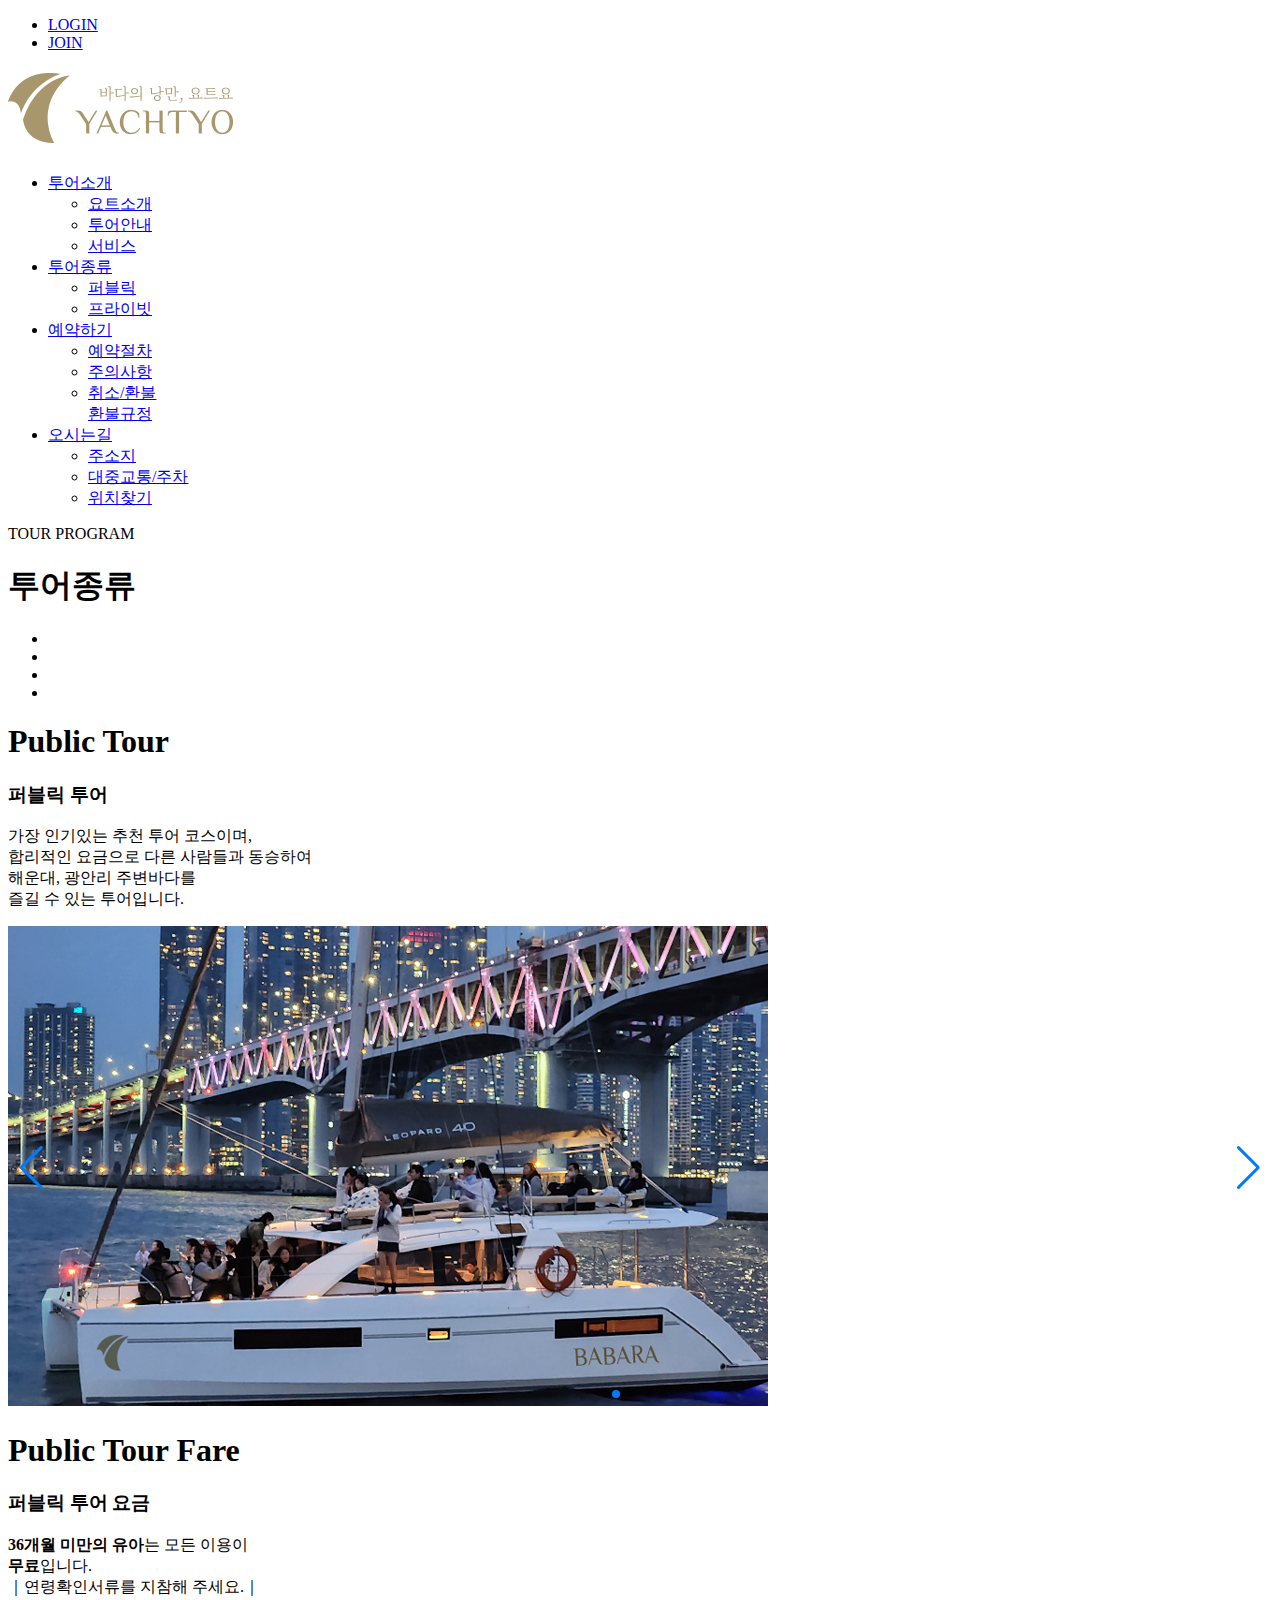
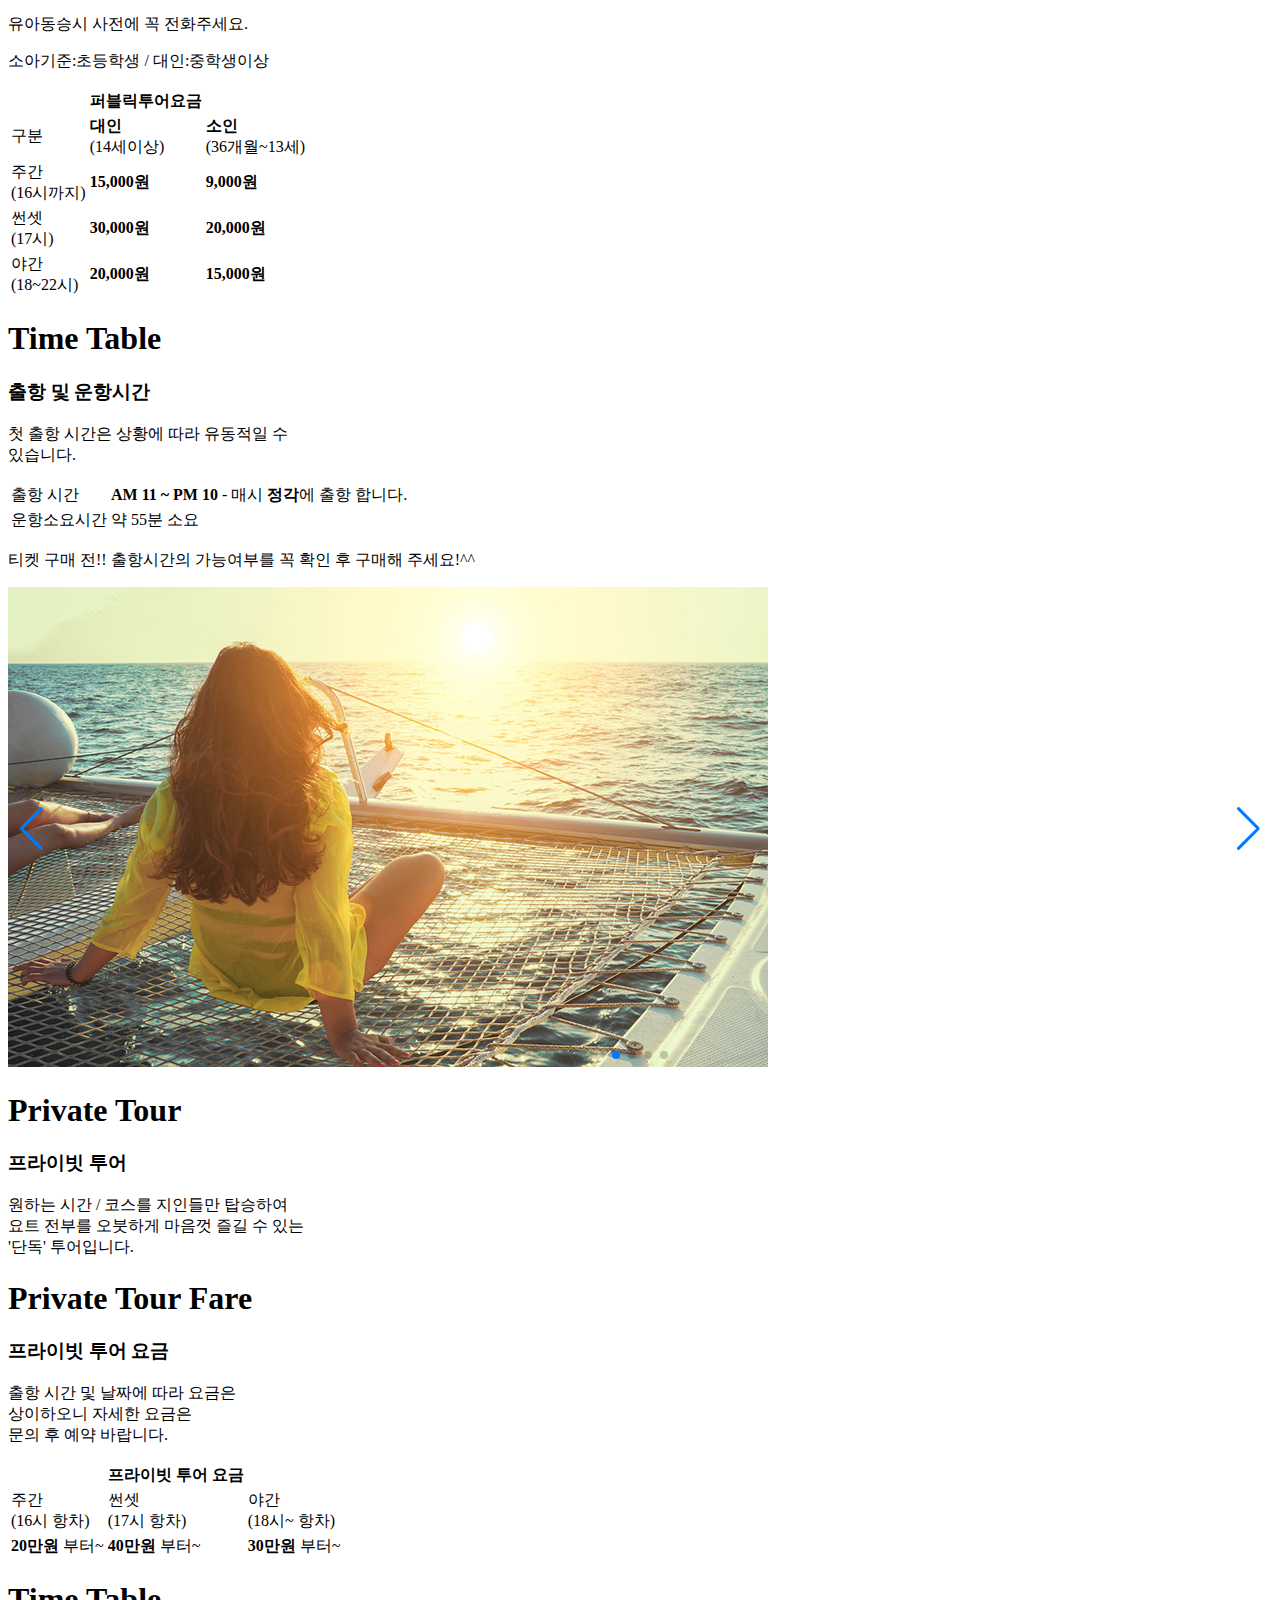
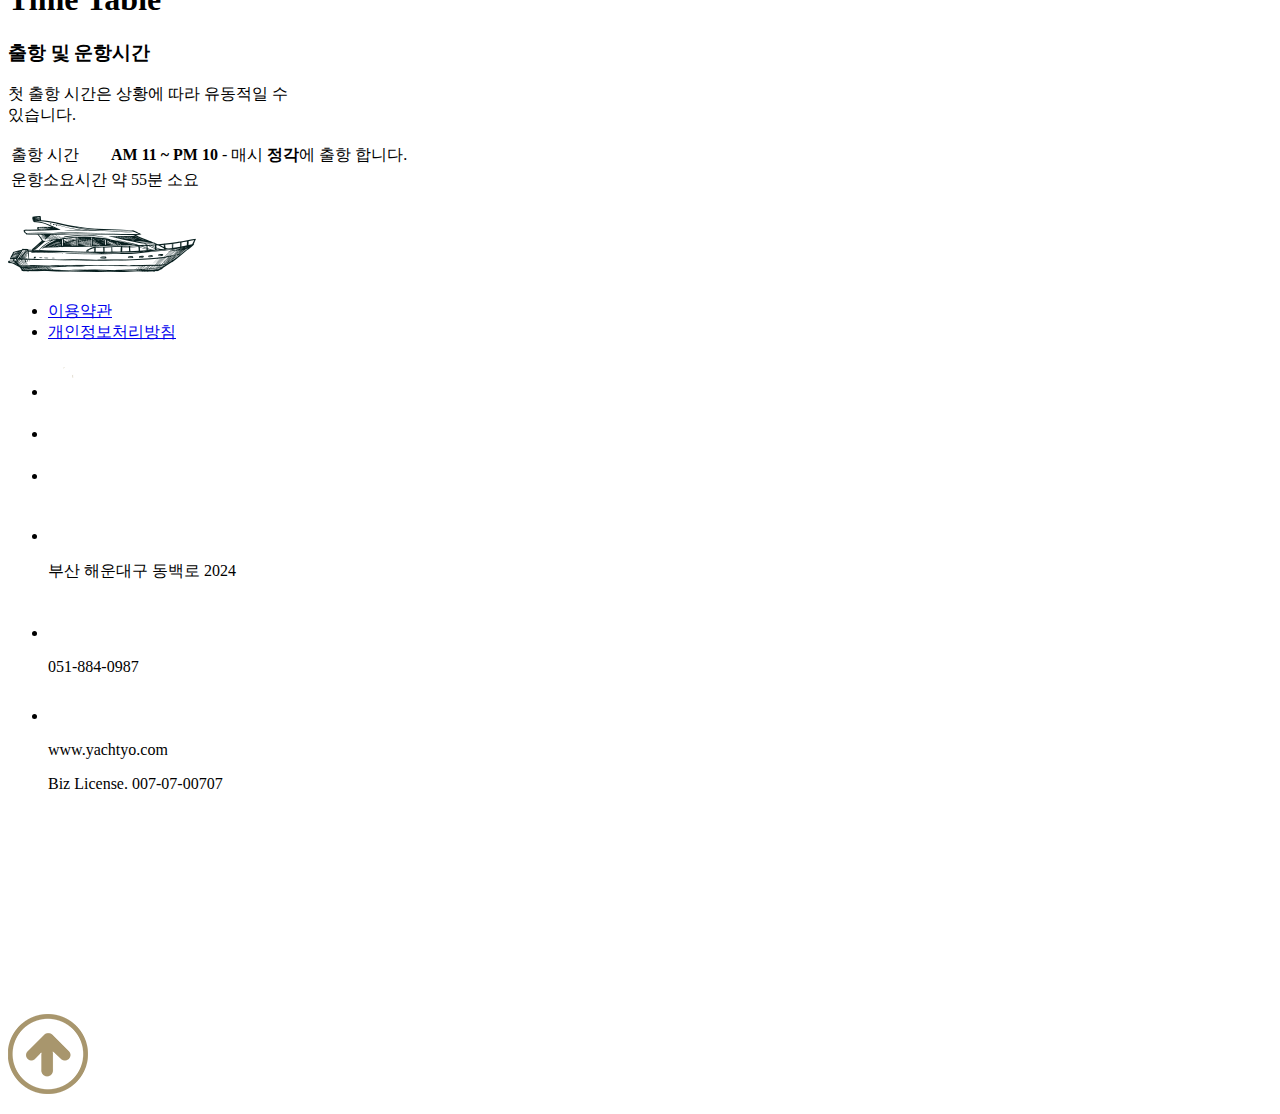
==== sub2.html @ 4f22dc46 "Add files via upload" ====
<!DOCTYPE html>
<html lang="ko">

<head>
    <meta charset="UTF-8">
    <meta name="viewport" content="width=1450">
    <title>요트요</title>
    <link rel="shortcut icon" href="./images_sub2/favicon.png" type="image/x-icon">

    <!-- Link Swiper's CSS -->
    <link rel="stylesheet" href="https://cdn.jsdelivr.net/npm/swiper@11/swiper-bundle.min.css" />

    <!--구글폰트:노토산스, 노토세리프, 엘메씨리-->
    <link rel="preconnect" href="https://fonts.googleapis.com">
    <link rel="preconnect" href="https://fonts.gstatic.com" crossorigin>
    <link
        href="https://fonts.googleapis.com/css2?family=El+Messiri:wght@400;500;600;700&family=Noto+Sans+KR:wght@100;200;300;400;500;600;700;800;900&family=Noto+Serif+KR:wght@200;300;400;500;600;700;900&display=swap"
        rel="stylesheet">

    <!--css-->
    <link rel="stylesheet" href="./css/style_sub2.css">
</head>


<body>
    <!--header-->
    <div id="header">
        <ul class="login">
            <li><a href="#">LOGIN</a></li>
            <li><a href="#">JOIN</a></li>
        </ul>

        <div class="header_inner"><!--header_inner-->
            <h1 class="logo">
                <a href="./index_main.html#logo"><img src="./images_sub2/logo1.png" alt="로고_골드"></a>
            </h1>

            <ul id="gnb">
                <li><a href="./sub1.html">투어소개</a>
                    <ul class="sub">
                        <li><a href="./sub1.html#intro">요트소개</a></li>
                        <li><a href="./sub1.html#course_title">투어안내</a></li>
                        <li><a href="./sub1.html#container2">서비스</a></li>
                    </ul>
                </li>

                <li><a href="./sub2.html">투어종류</a>
                    <ul class="sub">
                        <li><a href="./sub2.html#public_tour">퍼블릭</a></li>
                        <li><a href="./sub2.html#private_tour">프라이빗</a></li>
                    </ul>
                </li>

                <li><a href="./sub3.html">예약하기</a>
                    <ul class="sub">
                        <li><a href="./sub3.html#notice1">예약절차</a></li>
                        <li><a href="./sub3.html#Precautions_bg">주의사항</a></li>
                        <li><a href="./sub3.html#refund">취소/환불<br>환불규정</a></li>
                    </ul>
                </li>

                <li><a href="./sub4.html">오시는길</a>
                    <ul class="sub">
                        <li><a href="./sub4.html#container">주소지</a></li>
                        <li><a href="./sub4.html#inner">대중교통/주차</a></li>
                        <li><a href="./sub4.html#map">위치찾기</a></li>
                    </ul>
                </li>
            </ul><!--gnb-->

            <div class="sub_bg"></div><!--sub의 반투명 배경용-->

        </div><!--header_inner-->
    </div><!--header-->


    <div id="main_banner"><!--메인배너-->
        <p class="tour_info">TOUR PROGRAM</p>
        <h1 class="tour_title">투어종류</h1>

        <!--슬라이드 이미지가 같은 곳에 겹쳐서 표현되기 때문에, 
        ul 의 li 등 '형제'로 구성하여 html을 만든다.-->
        <div id="slide">
            <!--이미지 크기와 같이 설정하여, overflow:hidden을 부여할 예정. 
            '이미지가 바깥영역으로 갔을 때 보이지 않게' 설정하는 역할-->
            <ul>
                <li class="img1"></li>
                <li class="img2"></li>
                <li class="img3"></li>
                <li class="img4"></li>
            </ul>
        </div><!--slide-->
    </div><!--메인배너-->


    <!--public_tour -퍼블릭투어-->
    <div id="public_tour">
        <div class="text1">
            <h1 id="title1">Public Tour</h1>
            <h3 class="sub_title1">퍼블릭 투어</h3>
            <p class="expl1">가장 인기있는 추천 투어 코스이며,<br>
                합리적인 요금으로 다른 사람들과 동승하여<br>
                해운대, 광안리 주변바다를<br> 즐길 수 있는 투어입니다.</p>
        </div>

        <div class="content1">
            <!-- Swiper -->
            <div class="swiper public">
                <div class="swiper-wrapper">
                    <div class="swiper-slide"><img src="./images_sub2/public1.jpg" alt="요트이미지1"></div>
                    <div class="swiper-slide"><img src="./images_sub2/public2.jpg" alt="요트이미지2"></div>
                    <div class="swiper-slide"><img src="./images_sub2/public3.jpg" alt="요트이미지3"></div>
                    <div class="swiper-slide"><img src="./images_sub2/public4.jpg" alt="요트이미지4"></div>
                </div>

                <div class="swiper-button-next public_next"></div>
                <div class="swiper-button-prev public_prev"></div>
                <div class="swiper-pagination public_pag"></div>
            </div>
        </div>
    </div><!--public_tour-->


    <!--1.public_tour_fare-퍼블릭투어요금-
        div만 설정한 방식이고_img로 들어갈 div-->
    <!--2.public_tour_fare-퍼블릭투어요금-->
    <div id="publicfare_bg"><!--아래있는 div인 "publicfare"의 before라는 의미-->

        <div id="publicfare">
            <div class="text2">
                <h1 id="title2">Public Tour Fare</h1>
                <h3 class="sub_title2">퍼블릭 투어 요금</h3>
                <!--'특수기호'인 '※' 의 아래줄부터 '들여쓰기' 하려면,
                    행마다 태그를(예:p태그) 각각 나눠서 
                    'position'으로 배치시켜준다.-->
                <p class="expl2">
                    <b>36개월 미만의 유아</b>는 모든 이용이<br>
                    <b>무료</b>입니다.<br>
                    ｜연령확인서류를 지참해 주세요.｜
                </p>
                <p class="expl2">유아동승시 사전에 꼭 전화주세요.</p>
                <p class="expl2">소아기준:초등학생 / 대인:중학생이상</p>

            </div>

            <table id="chart1">
                <tr class="bold_line">
                    <td></td>
                    <th class="chart_title"><b>퍼블릭투어요금</b></th>
                    <td></td>
                </tr>
                <tr class="thin_line">
                    <td class="thin">구분</td>
                    <td class="bold"><b>대인</b><br><span>(14세이상)</span></td>
                    <td class="bold"><b>소인</b><br><span>(36개월~13세)</span></td>
                </tr>
                <tr class="thin_line">
                    <td class="thin">주간<br><span>(16시까지)</span></td>
                    <td class="bold"><b>15,000원</b></td>
                    <td class="bold"><b>9,000원</b></td>
                </tr>
                <tr class="thin_line">
                    <td class="thin">썬셋<br><span>(17시)</span></td>
                    <td class="bold"><b>30,000원</b></td>
                    <td class="bold"><b>20,000원</b></td>
                </tr>
                <tr class="bold_line">
                    <td class="thin">야간<br><span>(18~22시)</span></td>
                    <td class="bold"><b>20,000원</b></td>
                    <td class="bold"><b>15,000원</b></td>
                </tr>
            </table><!--chart1-->
        </div><!--publicfare-->
    </div><!--2.public_tour_fare-퍼블릭투어요금-->


    <!--1.public_time_table-퍼블릭 운항시간
    -div만 설정한 방식이고_img는 css에 넣고 위치, scroll 또는 fixed할 수 있다.-->
    <!--2.public_time_table-퍼블릭 운항시간-->
    <div id="public_timetb">
        <div class="text3">
            <h1 id="title3">Time Table</h1>
            <h3 class="sub_title3">출항 및 운항시간</h3>
            <p class="expl3">첫 출항 시간은 상황에 따라 유동적일 수 <br>있습니다.</p>
        </div>

        <table id="chart2">
            <tr class="thin_line2">
                <td class="thin2">출항 시간</td>
                <td class="thin2"><b>AM 11 ~ PM 10</b> - 매시 <b>정각</b>에 출항 합니다.</td>
            </tr>
            <tr>
                <td class="thin2">운항소요시간</td>
                <td class="thin2">약 55분 소요</td>
            </tr>
        </table>
    </div>


    <!--흘러가는 글씨_textloop-->
    <div class="text_loop">
        <p><span>티켓 구매 전!! 출항시간의 가능여부</span>를 꼭 <span>확인 후 구매</span>해 주세요!^^</p>
    </div>


    <!--private tour-프라이빗투어-->
    <div id="private_tour">
        <div class="content2">
            <!-- Swiper -->
            <div class="swiper private">
                <div class="swiper-wrapper">
                    <div class="swiper-slide"><img src="./images_sub2/private1.jpg" alt="프라이빗1"></div>
                    <div class="swiper-slide"><img src="./images_sub2/private2.jpg" alt="프라이빗2"></div>
                    <div class="swiper-slide"><img src="./images_sub2/private3.jpg" alt="프라이빗3"></div>
                    <div class="swiper-slide"><img src="./images_sub2/private4.jpg" alt="프라이빗4"></div>

                </div>

                <div class="swiper-button-next private_next"></div>
                <div class="swiper-button-prev private_prev"></div>
                <div class="swiper-pagination private_pag"></div>
            </div>

            <div class="text4">
                <h1 id="title4">Private Tour</h1>
                <h3 class="sub_title4">프라이빗 투어</h3>
                <p class="expl4">원하는 시간 / 코스를 지인들만 탑승하여<br>
                    요트 전부를 오붓하게 마음껏 즐길 수 있는<br> '단독' 투어입니다.</p>
            </div>
        </div>


        <!--1.private_tour_fare-퍼블릭투어요금-
        div만 설정한 방식이고_img로 들어갈 div-->
        <!--2.private_tour_fare-퍼블릭투어요금-->
        <div id="privatefare_bg"><!--아래있는 div인 "privatefare"의 before라는 의미-->

            <div id="privatefare">
                <div class="text5">
                    <h1 id="title5">Private Tour Fare</h1>
                    <h3 class="sub_title5">프라이빗 투어 요금</h3>
                    <!--특수기호인 ※의 아래줄부터 '들여쓰기'하려면,
                    행마다 태그를(예:p태그) 각각 나눠서 
                    position으로 배치시켜주고 padding-left로 간격을 조절한다.-->
                    <p class="expl5">
                        출항 시간 및 날짜에 따라 요금은<br>
                        상이하오니 자세한 요금은<br>
                        문의 후 예약 바랍니다.
                    </p>
                </div>

                <table id="chart3">
                    <tr class="bold_line3">
                        <th></th>
                        <th class="chart_title3"></b>프라이빗 투어 요금</b></th>
                        <th></th>
                    </tr>
                    <tr class="thin_line3">
                        <td class="thin3">주간<br><span>(16시 항차)</span></td>
                        <td class="thin3">썬셋<br><span>(17시 항차)</span></td>
                        <td class="thin3">야간<br><span>(18시~ 항차)</span></td>
                    </tr>
                    <tr class="prices">
                        <td class="bold3"><b>20만원</b> 부터~</td>
                        <td class="bold3"><b>40만원</b> 부터~</td>
                        <td class="bold3"><b>30만원</b> 부터~</td>
                    </tr>
                </table>
            </div><!--privatefare-->
        </div><!--2.private_tour_fare-프라이빗투어요금-->


        <!--2.private_time_table-프라이빗 운항시간-->
        <div id="private_timetb">
            <div class="text6">
                <h1 id="title6">Time Table</h1>
                <h3 class="sub_title6">출항 및 운항시간</h3>
                <p class="expl6">첫 출항 시간은 상황에 따라 유동적일 수 <br>있습니다.</p>
            </div>

            <table id="chart6">
                <tr class="thin_line6">
                    <td class="thin6">출항 시간</td>
                    <td class="thin6"><b>AM 11 ~ PM 10</b> - 매시 <b>정각</b>에 출항 합니다.</td>
                </tr>
                <tr>
                    <td class="thin6">운항소요시간</td>
                    <td class="thin6">약 55분 소요</td>
                </tr>
            </table>
        </div><!--2.private_time_table-프라이빗 운항시간-->

    </div><!--private tour-프라이빗투어-->


    <!--Footer-->
    <div id="footer">
        <h1 class="ship_animation"><!--요트 애니메이션-->
            <img src="./images_sub2/ship_animate.png" alt="요트애니메이션">
        </h1>

        <div class="goldbar">
            <div class="footer_inner">
                <ul class="left_top">
                    <li><a href="#">이용약관</a></li>
                    <li><a href="#">개인정보처리방침</a></li>
                </ul>
                <ul class="sns">
                    <li><a href="https://www.messenger.com/" target="_blank"><img src="./images_sub2/icon1_facebook.png"
                                alt="페이스북"></a>
                    </li>
                    <li><a href="https://www.instagram.com/" target="_blank"><img src="./images_sub2/icon2_insta.png"
                                alt="인스타그램"></a>
                    </li>
                    <li><a href="https://www.youtube.com/" target="_blank"><img src="./images_sub2/icon3_youtube.png"
                                alt="유튜브"></a>
                    </li>
                </ul>
            </div>
        </div>


        <div id="box_inner">
            <ul class="left_box">
                <li>
                    <a href="#">
                        <img src="./images_sub2/icon4_locate.png" alt="주소"></a>
                    <p class="about">부산 해운대구 동백로 2024</p>
                </li>

                <li>
                    <a href="#">
                        <img src="./images_sub2/icon5_tel.png" alt="전화"></a>
                    <p class="about">051-884-0987</p>
                </li>

                <li>
                    <a href="#">
                        <img src="./images_sub2/icon6_www.png" alt="웹사이트"></a>
                    <p class="about">www.yachtyo.com</p>
                </li>

                <p class="licence">Biz License. 007-07-00707</p>
            </ul>

            <div class="right_box">
                <h1 class="ceo_tel"><a href="#"><img src="./images_sub2/1588.png" alt="대표전화"></a></h1>
                <h2 class="white_logo"><a href="#"><img src="./images_sub2/logo_white.png" alt="로고백색"></a></h2>
            </div>
        </div><!--box_inner-->
    </div><!--footer-->



    <!--Top btn-->
    <p class="top_btn">
        <a href="#main_banner"><img src="./images_sub2/top_btn.png" alt="탑버튼"></a>
    </p>
    <!--the end-->




    <!--라이브러리_ 메인베너 fade_slide제이쿼리-->
    <script src="./js/jquery-1.12.4.min.js"></script>
    <script src="./js/fade_slide.js"></script>



    <!-- Swiper JS --> <!--Autoplay-->
    <script src="https://cdn.jsdelivr.net/npm/swiper@11/swiper-bundle.min.js"></script>
    <!-- Initialize Swiper -->
    <script>
        var swiper = new Swiper(".public", {
            spaceBetween: 0,
            loop: true,
            centeredSlides: true,
            autoplay: {
                delay: 5000,
                disableOnInteraction: false,
            },
            pagination: {
                el: ".swiper-pagination",
                clickable: true,
            },
            navigation: {
                nextEl: ".swiper-button-next",
                prevEl: ".swiper-button-prev",
            },
        });
    </script>

    <!-- Swiper JS --> <!--Autoplay-->
    <script src="https://cdn.jsdelivr.net/npm/swiper@11/swiper-bundle.min.js"></script>
    <!-- Initialize Swiper -->
    <script>
        var swiper = new Swiper(".private", {
            spaceBetween: 0,
            loop: true,
            centeredSlides: true,
            autoplay: {
                delay: 3000,
                disableOnInteraction: false,
            },
            pagination: {
                el: ".swiper-pagination",
                clickable: true,
            },
            navigation: {
                nextEl: ".swiper-button-next",
                prevEl: ".swiper-button-prev",
            },
        });
    </script>


    <script src="https://code.jquery.com/jquery-3.7.1.min.js"
        integrity="sha256-/JqT3SQfawRcv/BIHPThkBvs0OEvtFFmqPF/lYI/Cxo=" crossorigin="anonymous"></script>
    <script src="./js/script.js"></script>
    <!--서브메뉴 슬라이드 : 
        마우스를 gnb글자(li)에 올리면 아래로 내려가면서 나타나고, 
        빠지면  마우스가 올라감-제이쿼리-->

    <script src="./js/script_topbtn.js"></script>
    <!--top_btn을 원하는 위치에서 나타내기-제이쿼리-->

    <script src="./js/script_easein.js"></script>
    <!--top버튼 이동시 부드럽게 이동하기-->
</body>

</html>
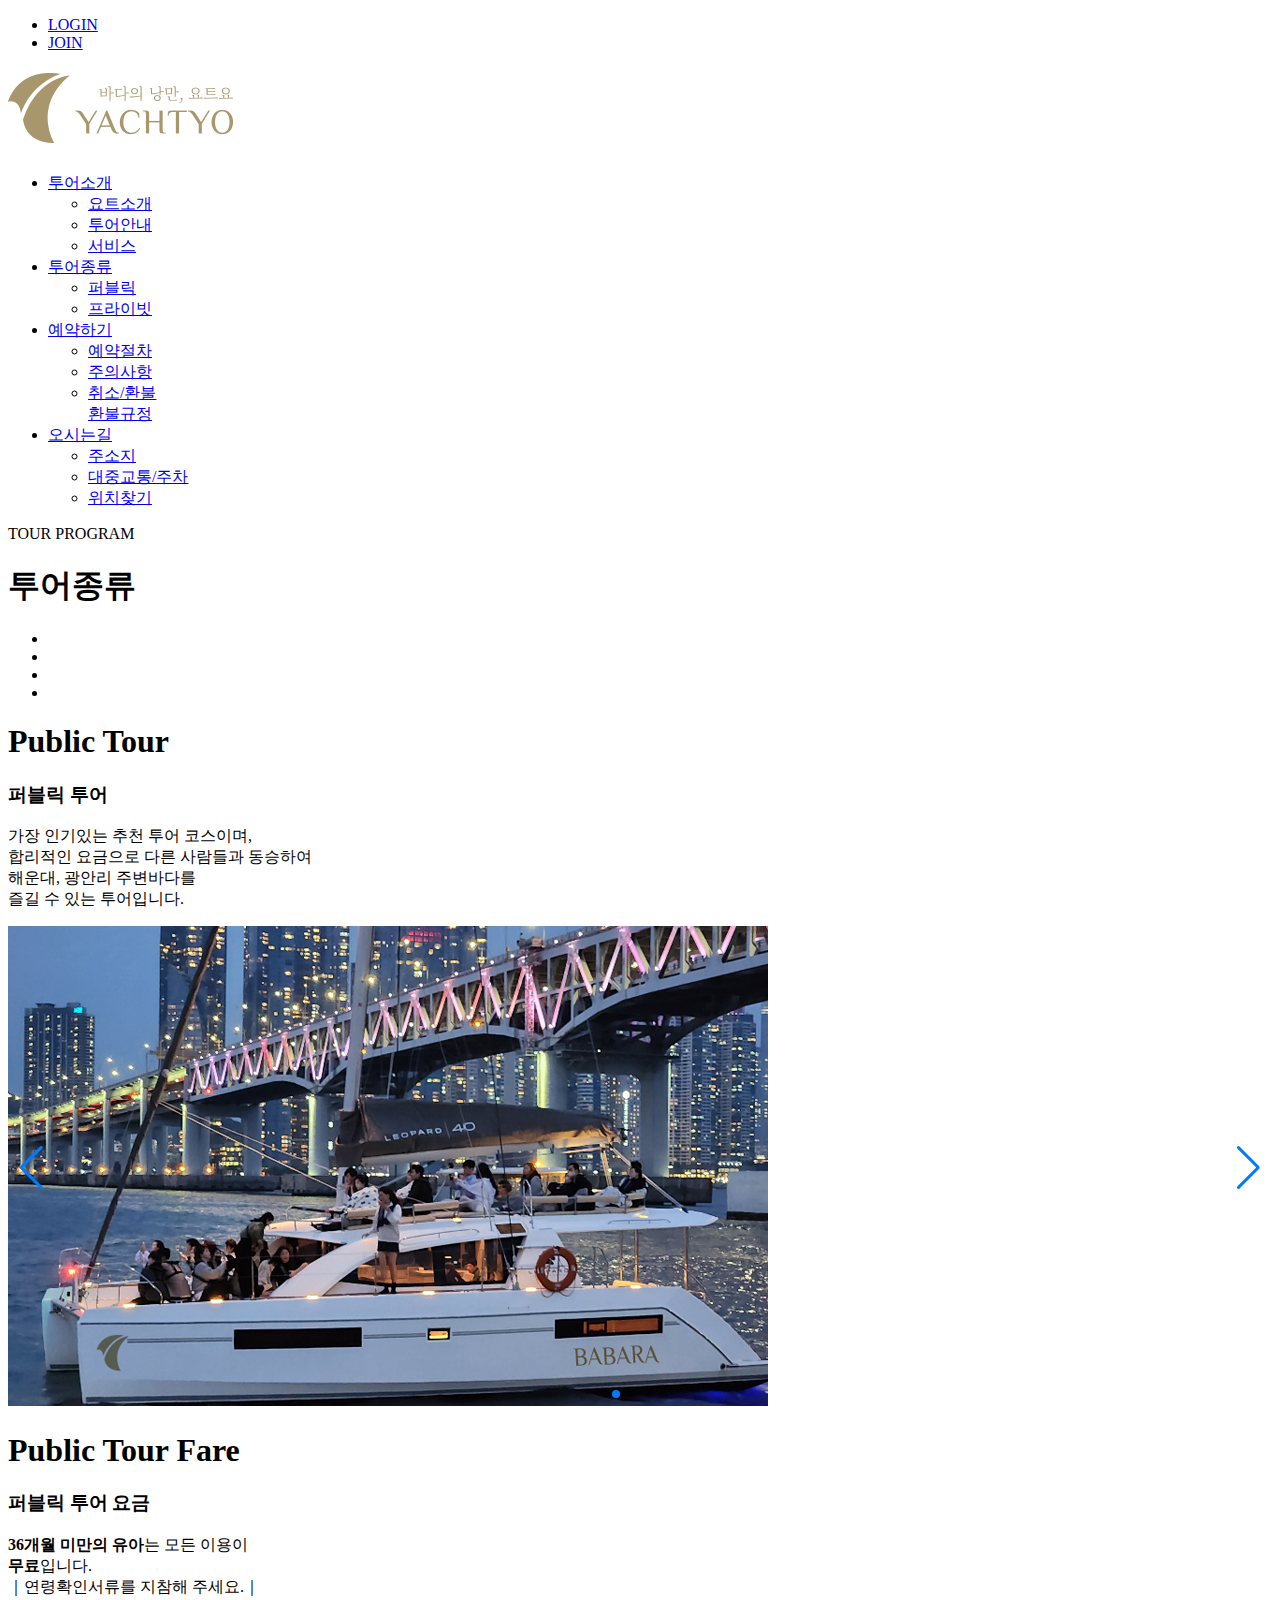
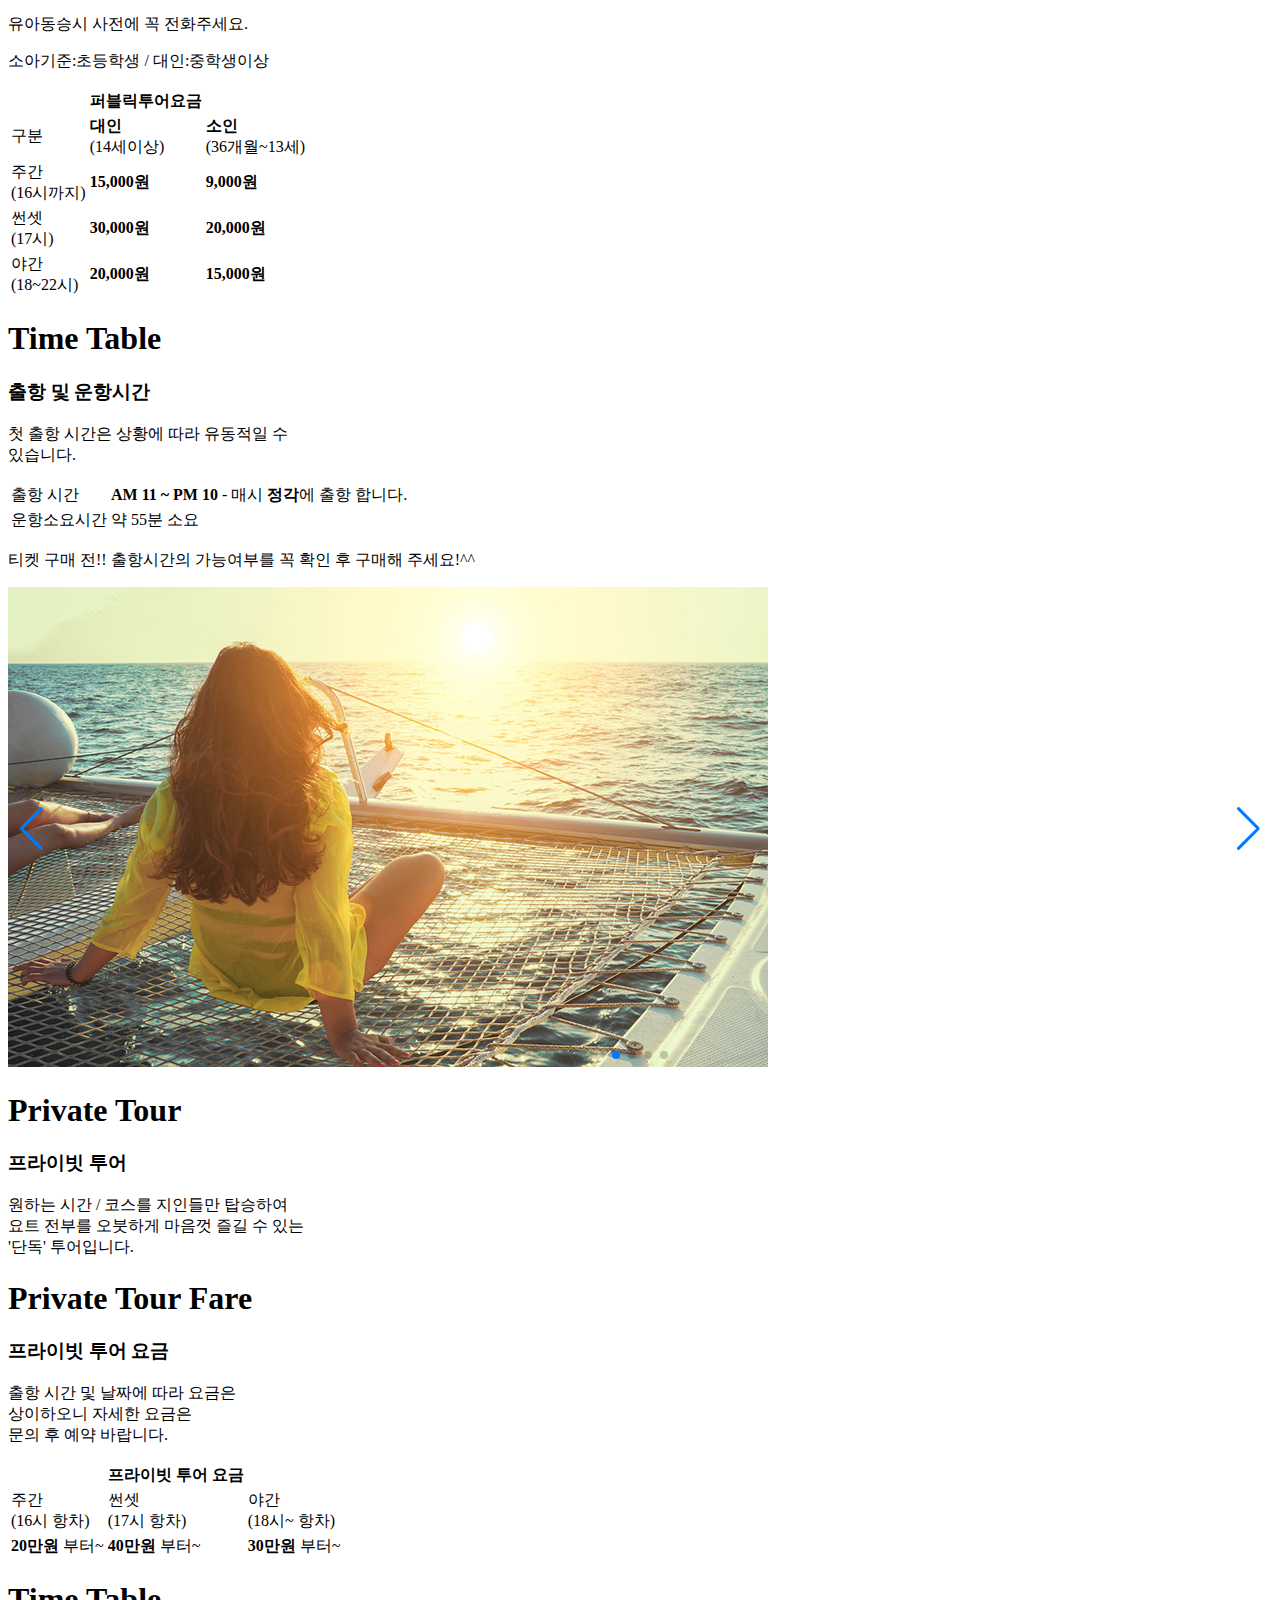
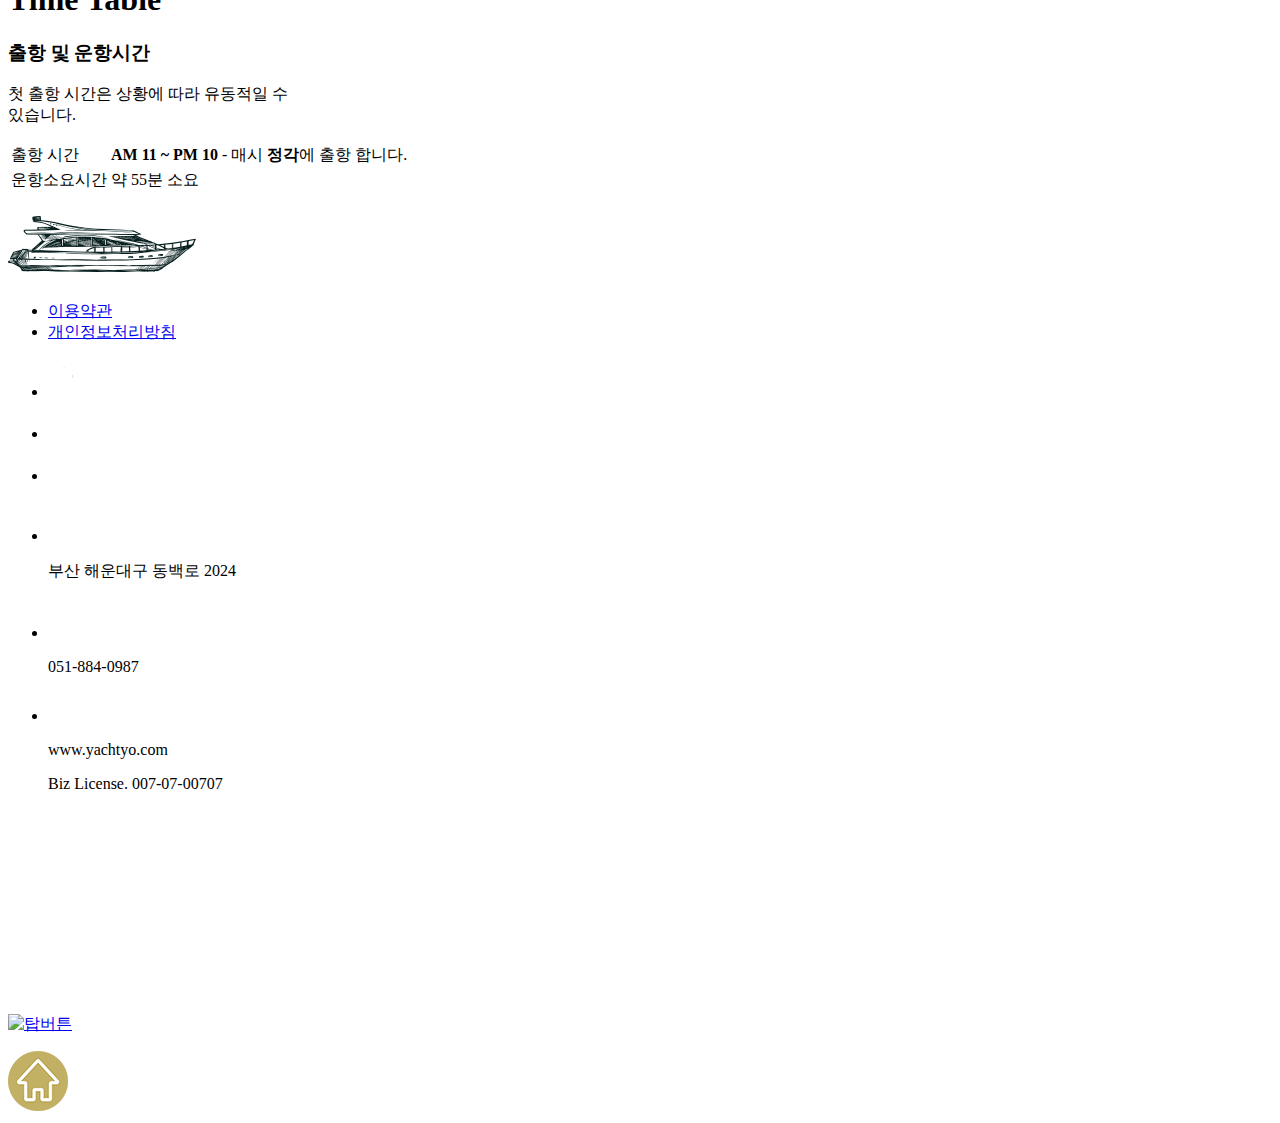
==== commit b0ecfb3b: "Update sub2.html" ====
--- a/sub2.html
+++ b/sub2.html
@@ -32,7 +32,7 @@
 
         <div class="header_inner"><!--header_inner-->
             <h1 class="logo">
-                <a href="./index_main.html#logo"><img src="./images_sub2/logo1.png" alt="로고_골드"></a>
+                <a href="./index.html#logo"><img src="./images_sub2/logo1.png" alt="로고_골드"></a>
             </h1>
 
             <ul id="gnb">
@@ -352,12 +352,20 @@
 
 
 
-    <!--Top btn-->
     <p class="top_btn">
-        <a href="#main_banner"><img src="./images_sub2/top_btn.png" alt="탑버튼"></a>
-    </p>
+        <a href="#main_banner"><img src="./images/top_btn.png" alt="탑버튼"></a>
+    </p><!--top_btn-->
+
+
+    <div class="home_btn">
+        <a href="https://fungwoo.github.io/portfolio/" class="home_btn">
+            <img src="./images/home60x60.png" alt="home_btn">
+        </a>
+    </div><!--home_btn-->
+
+
+
     <!--the end-->
-
 
 
 
@@ -424,8 +432,11 @@
     <script src="./js/script_topbtn.js"></script>
     <!--top_btn을 원하는 위치에서 나타내기-제이쿼리-->
 
+    <script src="./js/script_homebtn.js"></script>
+    <!--home_btn을 원하는 위치에서 나타내기-제이쿼리-->
+
     <script src="./js/script_easein.js"></script>
     <!--top버튼 이동시 부드럽게 이동하기-->
 </body>
 
-</html>+</html>
